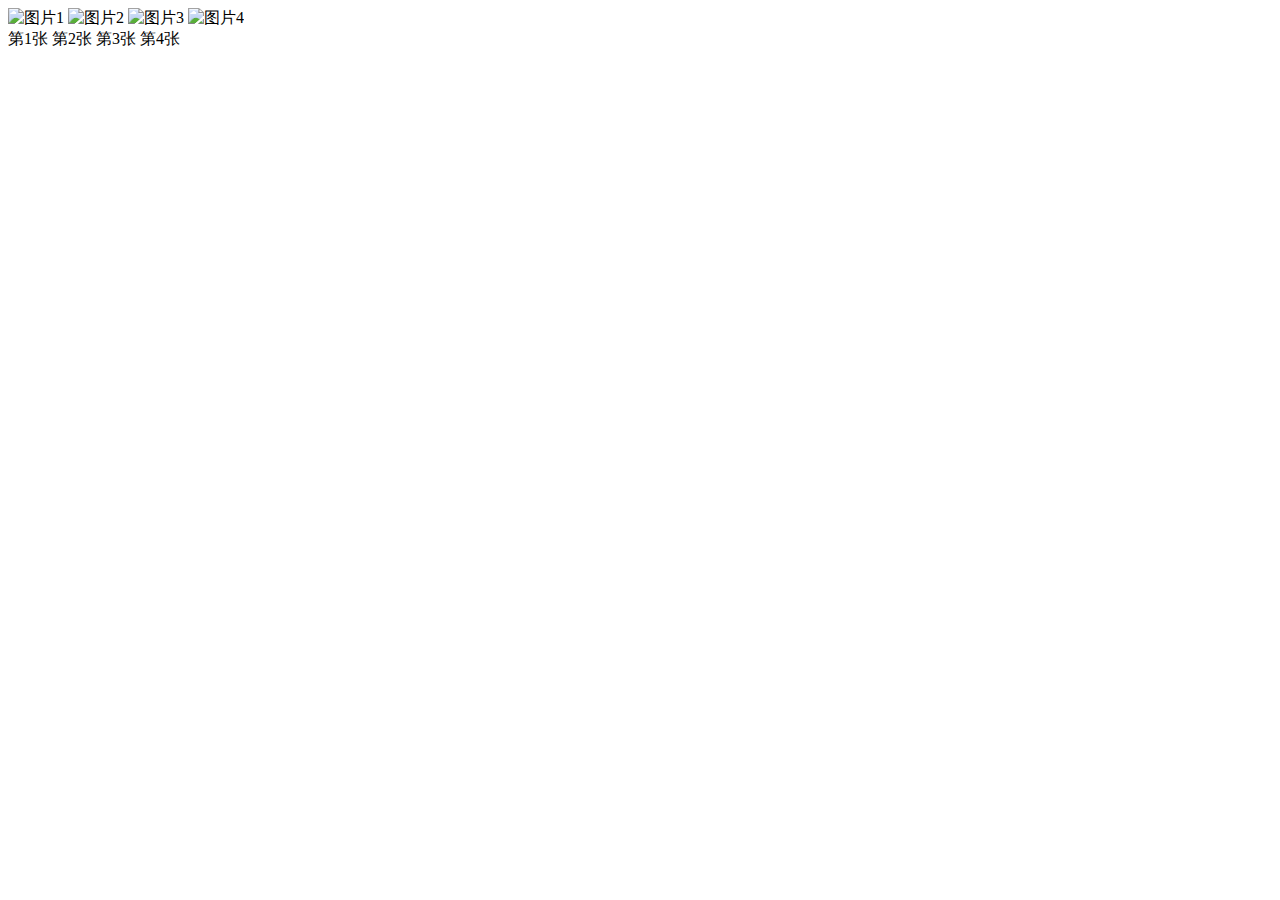
==== slides-demo-1/index.html @ 2fb6ae9b "Update index.html" ====
<!DOCTYPE html>
<html>
<head>
<script src="//code.jquery.com/jquery-2.1.1.min.js"></script>
<link rel='stylesheet' href='./style.css'>
  <meta charset="utf-8">
  <title>一个简单的轮播</title>
</head>
<body>
  <div class="window">
    <div class="images" id=images>
      <img src="/simple-slideshow/img/1.jpg" width=300 alt="图片1" height=200>
      <img src="/simple-slideshow/img/2.jpg" width=300 alt="图片2" height=200>
      <img src="/simple-slideshow/img/3.jpg" width=300 alt="图片3" height=200>
      <img src="/simple-slideshow/img/4.jpg" width=300 alt="图片4" height=200>
    </div>
  </div>
<div id='buttons'>
    <span class='red'>第1张</span>
    <span>第2张</span>
    <span>第3张</span>
    <span>第4张</span>
  </div>
  <script type='text/javascript' src='./script.js'></script>
</body>
</html>
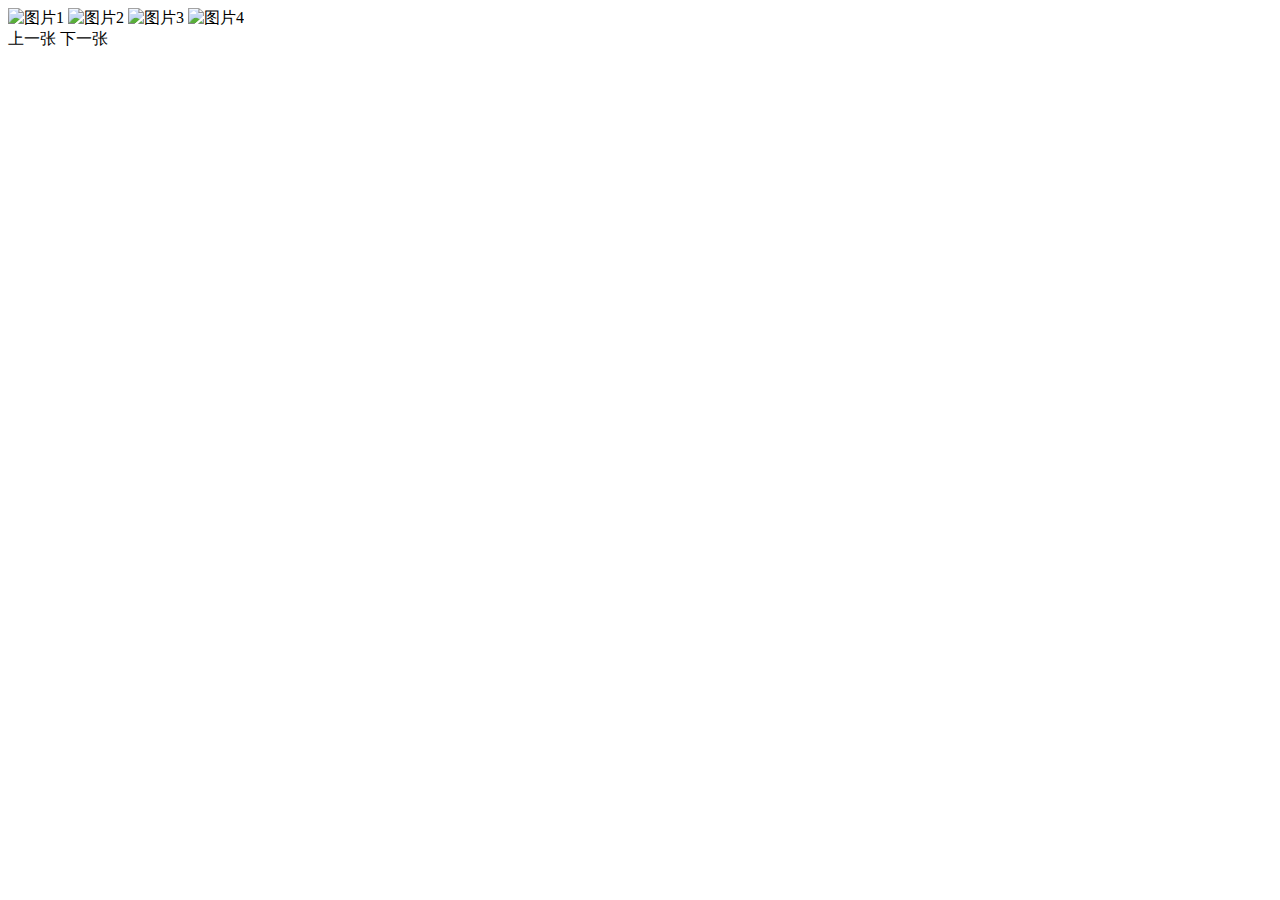
==== commit 8b1d5358: "增加按钮" ====
--- a/slides-demo-1/index.html
+++ b/slides-demo-1/index.html
@@ -4,23 +4,21 @@
 <script src="//code.jquery.com/jquery-2.1.1.min.js"></script>
 <link rel='stylesheet' href='./style.css'>
   <meta charset="utf-8">
-  <title>一个简单的轮播</title>
+  <title>JS Bin</title>
 </head>
 <body>
-  <div class="window">
-    <div class="images" id=images>
-      <img src="/simple-slideshow/img/1.jpg" width=300 alt="图片1" height=200>
-      <img src="/simple-slideshow/img/2.jpg" width=300 alt="图片2" height=200>
-      <img src="/simple-slideshow/img/3.jpg" width=300 alt="图片3" height=200>
-      <img src="/simple-slideshow/img/4.jpg" width=300 alt="图片4" height=200>
+  <div class='showWindow'>
+   <div class='imgs'>
+<img src='/simple-slideshow/img/1.jpg' alt="图片1">
+<img src='/simple-slideshow/img/2.jpg' alt="图片2">
+<img src='/simple-slideshow/img/3.jpg' alt="图片3">
+<img src='/simple-slideshow/img/4.jpg' alt="图片4">
     </div>
   </div>
-<div id='buttons'>
-    <span class='red'>第1张</span>
-    <span>第2张</span>
-    <span>第3张</span>
-    <span>第4张</span>
+  <div class='buttons claerfix'>
+    <span>上一张</span>
+	  <span>下一张</span>
   </div>
-  <script type='text/javascript' src='./script.js'></script>
+  <script src = './script.js'></script>
 </body>
 </html>
